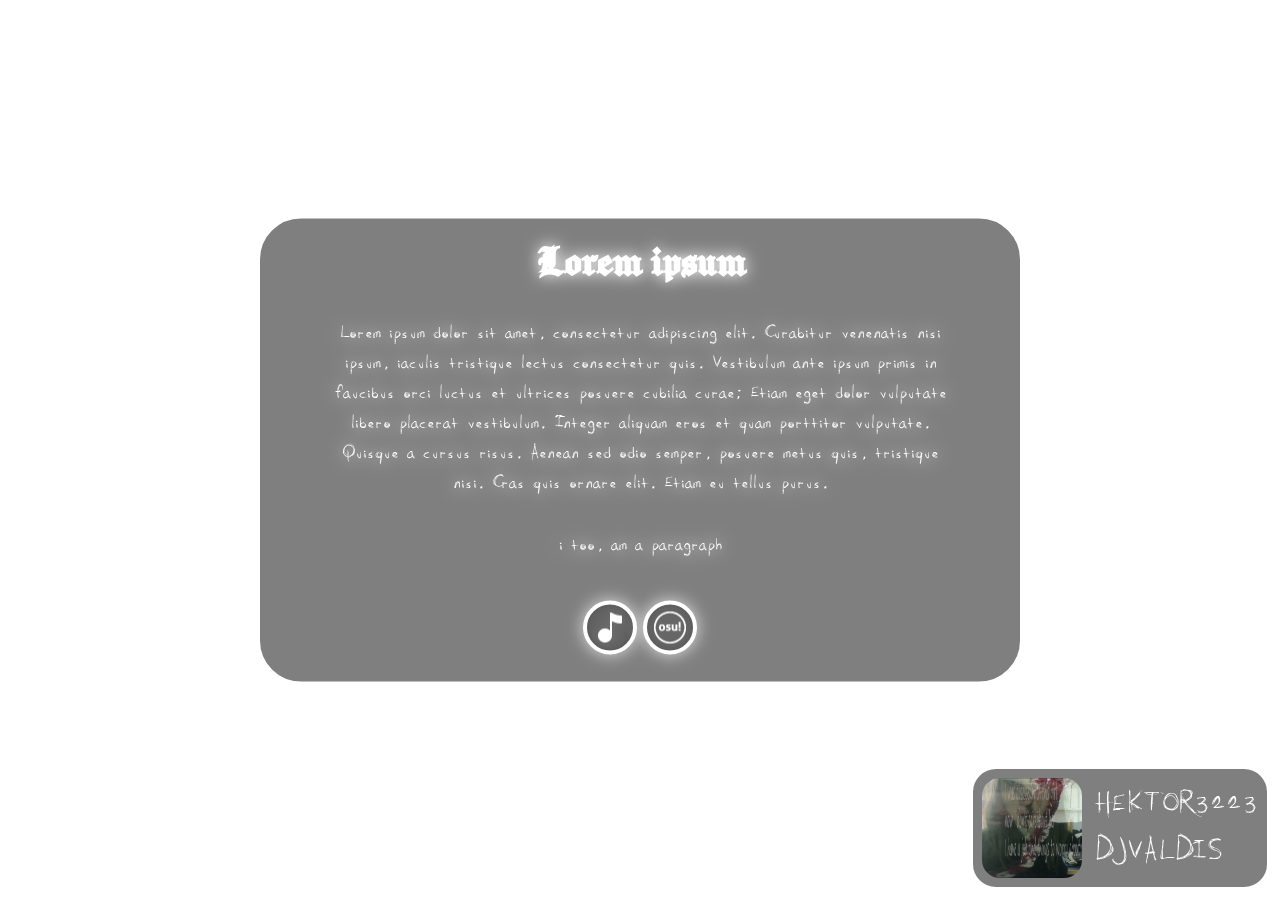
==== index.html @ 09fe9f66 "color changes, link divs" ====
<!DOCTYPE html>
<html lang="en">
<head>
    <meta charset="UTF-8">
    <meta name="viewport" content="width=device-width, initial-scale=1.0">
    <title>swsys.gay</title>
    <link rel="stylesheet" href="style.css">
</head>
<body>
    
    <div class="card">

        <h1 class="card">Lorem ipsum</h1>
        <p class="card">Lorem ipsum dolor sit amet, consectetur adipiscing elit. Curabitur venenatis nisi ipsum, iaculis tristique lectus consectetur quis. Vestibulum ante ipsum primis in faucibus orci luctus et ultrices posuere cubilia curae; Etiam eget dolor vulputate libero placerat vestibulum. Integer aliquam eros et quam porttitor vulputate. Quisque a cursus risus. Aenean sed odio semper, posuere metus quis, tristique nisi. Cras quis ornare elit. Etiam eu tellus purus. </p> <br>
        <p class="card">i too, am a paragraph</p>
        <div class="iconTray">
            <div class="icon"><img class="icon" src="img/music.png"></div>
            <div class="icon"><img class="icon" src="img/osu.png"></div>
        </div>

    </div>

    <div class="song">
        <img class="song" src="img/HEKTOR3223.png">

        <div class="song-title">
            <p class="song-title">HEKTOR3223<br>DJVALDIS</p> 
        </div>
    </div>
</body>
</html>
---- style.css ----
:root {
    --bg-color-1: rgb(201, 144, 97);
    --bg-color-2: rgba(0, 0, 0, 0.5);
    --accent-color-1: rgb(255, 255, 255);
    --accent-color-2: rgba(0, 0, 0, 0.5);
    --shadow-light: rgb(255,255,255);
}

* {
  margin: 0;
  box-sizing: border-box;

}

@font-face {
    font-family: chomsky;
    src: url(fonts/Chomsky.otf);
}

@font-face {
    font-family: iknowaghost;
    src: url(fonts/iknowaghost.ttf);
}


body {
    animation-name: bgcolor;
    animation-iteration-count: infinite;
    animation-duration: 5s;

}

img.icon {
    width: 70%;
    height: 70%;
}

div.iconTray {


    height:8vh;
    width:100%;
    display:flex;
    justify-content: center;
    align-items: center;
}

div.icon {
    height: 6vh;
    width: 6vh;
    background-color: var(--accent-color-2);

    border: 0.5vh solid var(--accent-color-1);
    border-radius: 100%;
    margin-inline: 0.3vh;

    display:flex;
    justify-content: center;
    align-items: center;

    filter: drop-shadow(0px 0px 8px var(--shadow-light))
}

div.card {
    background-color: var(--bg-color-2);

    position: absolute;
    top: 50%;
    left: 50%;

    margin:0;
    transform: translate(-50%, -50%);

    padding: 2vh;
    padding-inline: 5%;
    
    border: 0.5vh solid var(--accent-color-1);
    border-radius: 5vh;

    filter: drop-shadow(0px 0px 8px var(--shadow-light));

    display: flex;
    flex-wrap:wrap;
    justify-content: center;
    align-items: center;
    row-gap: 2em;
}

p.card {
    text-align: center;
    color: var(--accent-color-1);

    font-size: 2.2vh;
    font-family: iknowaghost;
    letter-spacing: -2px;

    filter: drop-shadow(0px 0px 8px var(--shadow-light));
}

h1.card {
    font-size: 5vh;
    font-family: chomsky;
    color: var(--accent-color-1);

    filter: drop-shadow(0px 0px 8px var(--shadow-light));
}

img.song {
    height: 100px;
    width: 100px;
    margin-right: 1vw;

    border-radius: 2vh;
}

div.song {
    position: fixed;
    bottom: 1vh;
    right: 1vh;
    padding: 1vh;

    display: flex;

    background-color: var(--bg-color-2);

    border: 0.5vh solid var(--accent-color-1);
    border-radius: 3vh;

    filter: drop-shadow(0px 0px 8px var(--shadow-light));
}

div.song-title {
    display: flex;
    flex-wrap: wrap;
    justify-content: flex-start;
    align-items: center;


}

p.song-title {

    font-size: 2rem;
    color: var(--accent-color-1);
    font-family: iknowaghost;
}

@keyframes float {
    0% {letter-spacing:normal}
    50% {letter-spacing: 5px;}
    100% {letter-spacing: normal;}

}

@keyframes bgcolor {
    0% {background-color: black;}
    50% {background-color: rgb(44, 44, 44);}
    100% {background-color: black;}
}

    /* media queries */

@media (min-width: 280px) {
    div.card {
        width: 95%;
    }
}

@media (min-width: 430px) {
    div.card {
        width: 90%;
    }
}

@media (min-width: 768px) {
    div.card {
        width: 80%;
    }
}

@media (min-width: 1280px) {
    div.card {
        width: 60%;
    }
}
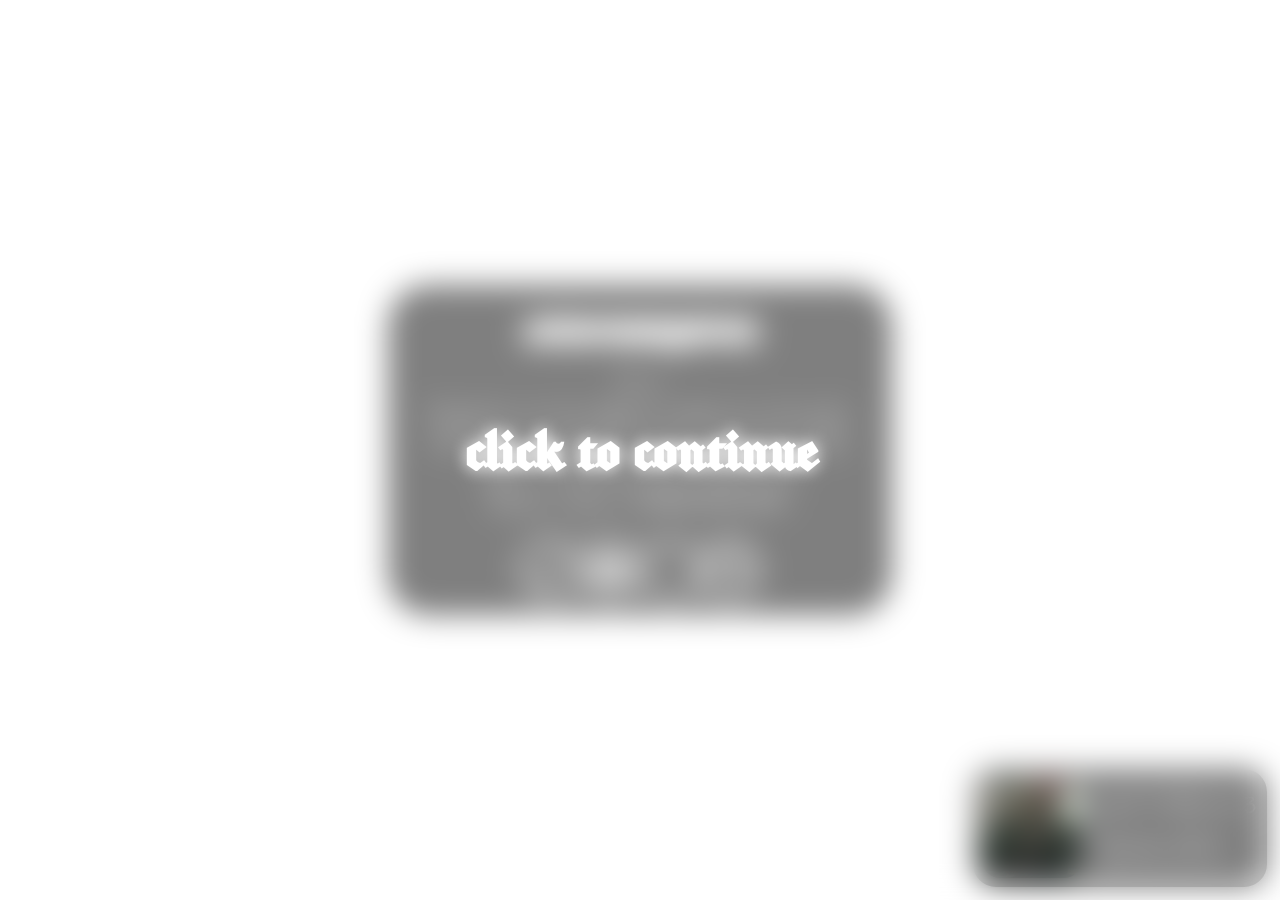
==== commit cd59bc9f: "added icon divs, adjusted card size, added song functionality" ====
--- a/index.html
+++ b/index.html
@@ -8,14 +8,40 @@
 </head>
 <body>
     
+    <div id="cover" class="cover">
+        <h1 class="card cover">click to continue</h1>
+    </div>
     <div class="card">
 
-        <h1 class="card">Lorem ipsum</h1>
-        <p class="card">Lorem ipsum dolor sit amet, consectetur adipiscing elit. Curabitur venenatis nisi ipsum, iaculis tristique lectus consectetur quis. Vestibulum ante ipsum primis in faucibus orci luctus et ultrices posuere cubilia curae; Etiam eget dolor vulputate libero placerat vestibulum. Integer aliquam eros et quam porttitor vulputate. Quisque a cursus risus. Aenean sed odio semper, posuere metus quis, tristique nisi. Cras quis ornare elit. Etiam eu tellus purus. </p> <br>
-        <p class="card">i too, am a paragraph</p>
+        <h1 class="card">sewersssystem</h1>
+        <p class="card">
+            15y.o.<br>
+            Spread love, be the change you wanna see in the world.<br>
+            We like: music, philosophy, nature, video games (ask!)<br>
+            Shoot us a dm! We'd love to talk to you!<br>
+            Discord: sinhertz (539845876886274059)<br>
+        </p>
         <div class="iconTray">
-            <div class="icon"><img class="icon" src="img/music.png"></div>
-            <div class="icon"><img class="icon" src="img/osu.png"></div>
+            <div class="icon">
+                <a class="icon" href="https://youtube.com/playlist?list=PLu96krue-YC1djVCYjG8wfD6ZFtwv85bp&si=JxCzQLfhjoZyC3Hy">
+                    <img class="icon" src="img/music.png">
+                </a>
+            </div>
+            <div class="icon">
+                <a class="icon" href="https://www.roblox.com/users/3134670367/profile">
+                    <img class="icon" src="img/roblox.png">
+                </a>
+            </div>
+            <div class="icon">
+                <a class="icon" href="https://www.roblox.com/communities/34280097/sins-clubhouse#!/store">
+                    <img class="icon" src="img/saroparel.png">
+                </a>
+            </div>
+            <div class="icon">
+                <a class="icon" href="https://github.com/sin-hertz">
+                    <img class="icon" src="img/github.png">
+                </a>
+            </div>
         </div>
 
     </div>
@@ -25,7 +51,9 @@
 
         <div class="song-title">
             <p class="song-title">HEKTOR3223<br>DJVALDIS</p> 
+            <audio id="song" src="audio/HEKTOR3223.mp3">HEKTOR3223 - DJVALDIS</audio>
         </div>
     </div>
 </body>
+<script src="script.js"></script>
 </html>
--- a/style.css
+++ b/style.css
@@ -30,9 +30,29 @@
 
 }
 
+div.cover {
+    position:absolute;
+    top:0%;
+    left:0%;
+    width:100%;
+    height:100%;
+    background-color: rgba(0, 0, 0, 0);
+    z-index:10000;
+    backdrop-filter: blur(15px);
+
+    display:flex;
+    align-items: center;
+    justify-content:center;
+}
+
+
 img.icon {
     width: 70%;
     height: 70%;
+    z-index:2000;
+    position: relative;
+    top:15%;
+    left:15%;
 }
 
 div.iconTray {
@@ -58,8 +78,28 @@
     justify-content: center;
     align-items: center;
 
-    filter: drop-shadow(0px 0px 8px var(--shadow-light))
-}
+    filter: drop-shadow(0px 0px 8px var(--shadow-light));
+
+    position:relative;
+}
+
+.link-spanner{
+  position:absolute; 
+  width:100%;
+  height:100%;
+  top:0;
+  left: 0;
+  z-index: 1;
+}
+
+a.icon {
+    text-decoration: none;
+    display: block;
+    width: 100%;
+    height: 100%;
+}
+
+
 
 div.card {
     background-color: var(--bg-color-2);
@@ -71,8 +111,8 @@
     margin:0;
     transform: translate(-50%, -50%);
 
-    padding: 2vh;
-    padding-inline: 5%;
+    padding-top: 2vh;
+    padding-bottom: 1vh;
     
     border: 0.5vh solid var(--accent-color-1);
     border-radius: 5vh;
@@ -81,10 +121,18 @@
 
     display: flex;
     flex-wrap:wrap;
+    flex-direction: column;
     justify-content: center;
     align-items: center;
-    row-gap: 2em;
-}
+    row-gap: 1em;
+
+    /* transition: transform 0.2s ease-out;
+    FIX TS TWIN ^^ */
+}
+
+/* .card:hover {
+    transform:translate(-50%,-50%) scale(1.02);
+} */
 
 p.card {
     text-align: center;
@@ -95,6 +143,8 @@
     letter-spacing: -2px;
 
     filter: drop-shadow(0px 0px 8px var(--shadow-light));
+
+    width:100%;
 }
 
 h1.card {
@@ -103,7 +153,16 @@
     color: var(--accent-color-1);
 
     filter: drop-shadow(0px 0px 8px var(--shadow-light));
-}
+
+    animation-name: float;
+    animation-iteration-count: infinite;
+    animation-duration: 5s;
+}
+
+h1.cover{
+    font-size: 7vh;
+}
+
 
 img.song {
     height: 100px;
@@ -180,7 +239,7 @@
 
 @media (min-width: 1280px) {
     div.card {
-        width: 60%;
-    }
-}
-
+        width: 40%;
+    }
+}
+
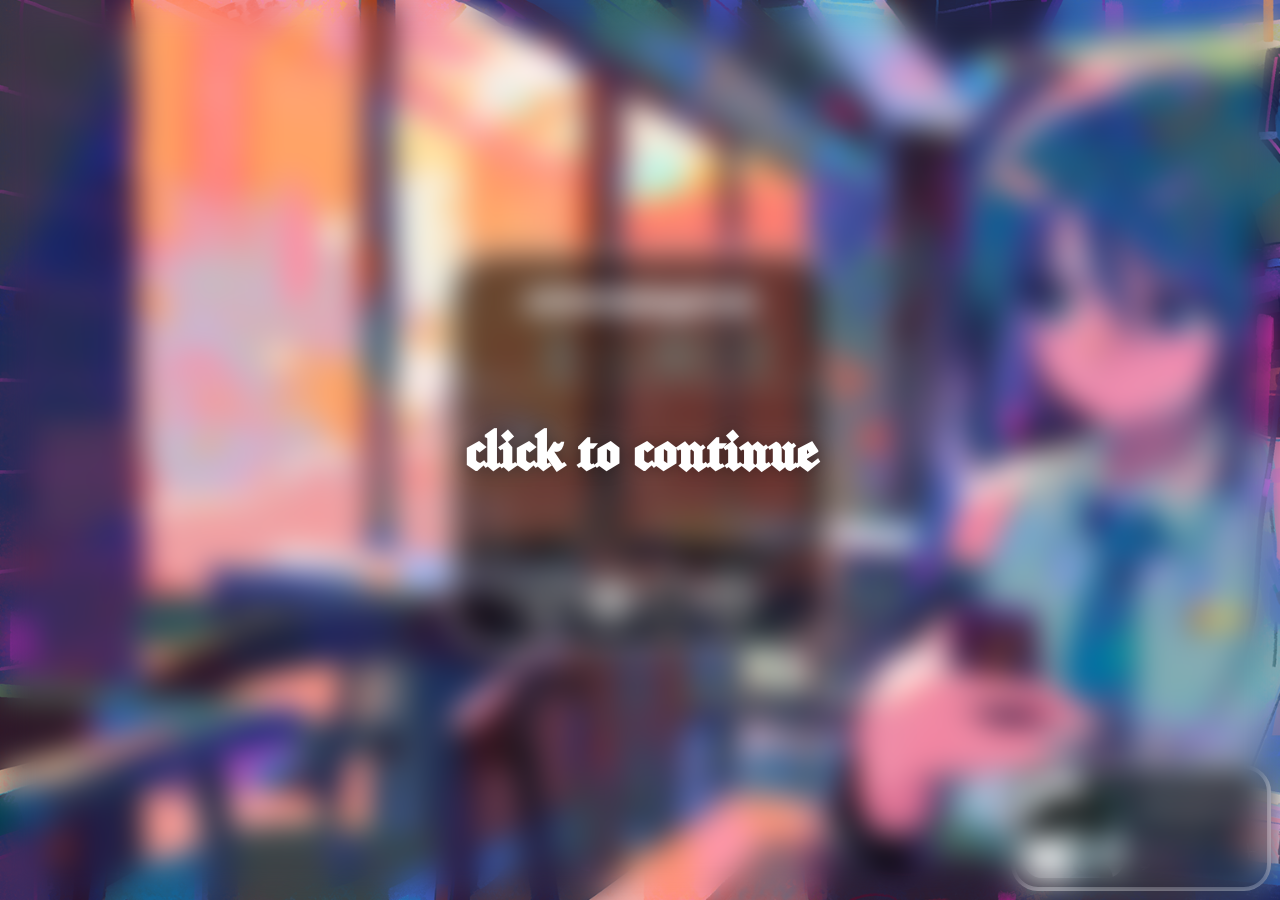
==== commit 0890408d: "song change, div width for computers decreased" ====
--- a/index.html
+++ b/index.html
@@ -15,7 +15,7 @@
 
         <h1 class="card">sewersssystem</h1>
         <p class="card">
-            15y.o.<br>
+            15y.o., Latvia<br>
             Spread love, be the change you wanna see in the world.<br>
             We like: music, philosophy, nature, video games (ask!)<br>
             Shoot us a dm! We'd love to talk to you!<br>
@@ -47,11 +47,11 @@
     </div>
 
     <div class="song">
-        <img class="song" src="img/HEKTOR3223.png">
+        <img class="song" src="img/dreamer.jpg">
 
         <div class="song-title">
-            <p class="song-title">HEKTOR3223<br>DJVALDIS</p> 
-            <audio id="song" src="audio/HEKTOR3223.mp3">HEKTOR3223 - DJVALDIS</audio>
+            <p class="song-title">dreamer<br>goreshit</p> 
+            <audio id="song" src="audio/dreamer.mp3">dreamer - goreshit</audio>
         </div>
     </div>
 </body>
--- a/style.css
+++ b/style.css
@@ -3,12 +3,12 @@
     --bg-color-2: rgba(0, 0, 0, 0.5);
     --accent-color-1: rgb(255, 255, 255);
     --accent-color-2: rgba(0, 0, 0, 0.5);
-    --shadow-light: rgb(255,255,255);
+    --shadow-light: rgba(0, 0, 0, 0.349);
 }
 
 * {
-  margin: 0;
-  box-sizing: border-box;
+    margin: 0;
+    box-sizing: border-box;
 
 }
 
@@ -24,9 +24,15 @@
 
 
 body {
-    animation-name: bgcolor;
-    animation-iteration-count: infinite;
-    animation-duration: 5s;
+    background: url('img/bg-miku.png') no-repeat center center fixed;
+    background-size: cover;
+    display:flex;
+    justify-content: center;
+    align-items: center;
+
+    width: 100vw;
+    height:100vh;
+
 
 }
 
@@ -80,16 +86,20 @@
 
     filter: drop-shadow(0px 0px 8px var(--shadow-light));
 
-    position:relative;
+    transition: transform 0.3s;
+}
+
+div.icon:hover {
+    transform: scale(1.1);
 }
 
 .link-spanner{
-  position:absolute; 
-  width:100%;
-  height:100%;
-  top:0;
-  left: 0;
-  z-index: 1;
+    position:absolute; 
+    width:100%;
+    height:100%;
+    top:0;
+    left: 0;
+    z-index: 1;
 }
 
 a.icon {
@@ -104,13 +114,6 @@
 div.card {
     background-color: var(--bg-color-2);
 
-    position: absolute;
-    top: 50%;
-    left: 50%;
-
-    margin:0;
-    transform: translate(-50%, -50%);
-
     padding-top: 2vh;
     padding-bottom: 1vh;
     
@@ -126,13 +129,13 @@
     align-items: center;
     row-gap: 1em;
 
-    /* transition: transform 0.2s ease-out;
-    FIX TS TWIN ^^ */
-}
-
-/* .card:hover {
-    transform:translate(-50%,-50%) scale(1.02);
-} */
+    transition: transform 0.2s ;
+
+}
+
+div.card:hover {
+    transform: scale(1.02);
+}
 
 p.card {
     text-align: center;
@@ -186,6 +189,12 @@
     border-radius: 3vh;
 
     filter: drop-shadow(0px 0px 8px var(--shadow-light));
+
+    transition: transform 0.3s;
+}
+
+div.song:hover {
+    transform: scale(1.05);
 }
 
 div.song-title {
@@ -193,8 +202,6 @@
     flex-wrap: wrap;
     justify-content: flex-start;
     align-items: center;
-
-
 }
 
 p.song-title {
@@ -239,7 +246,7 @@
 
 @media (min-width: 1280px) {
     div.card {
-        width: 40%;
-    }
-}
-
+        width: 30%;
+    }
+}
+
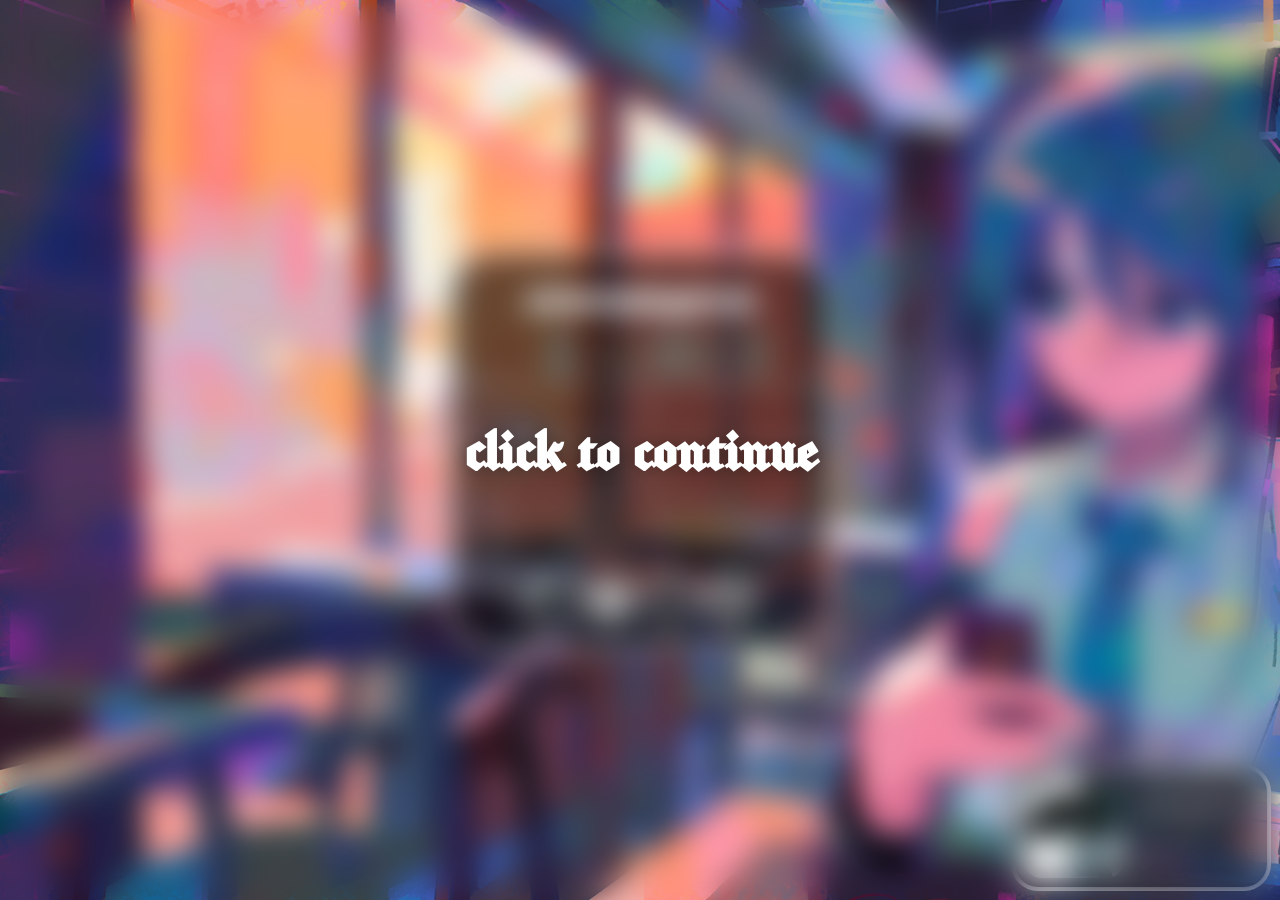
==== commit 60b4ce7d: "added music page" ====
--- a/index.html
+++ b/index.html
@@ -24,7 +24,7 @@
         <div class="iconTray">
             <div class="icon">
                 <a class="icon" href="https://youtube.com/playlist?list=PLu96krue-YC1djVCYjG8wfD6ZFtwv85bp&si=JxCzQLfhjoZyC3Hy">
-                    <img class="icon" src="img/music.png">
+                    <img class="icon" src="music.html">
                 </a>
             </div>
             <div class="icon">
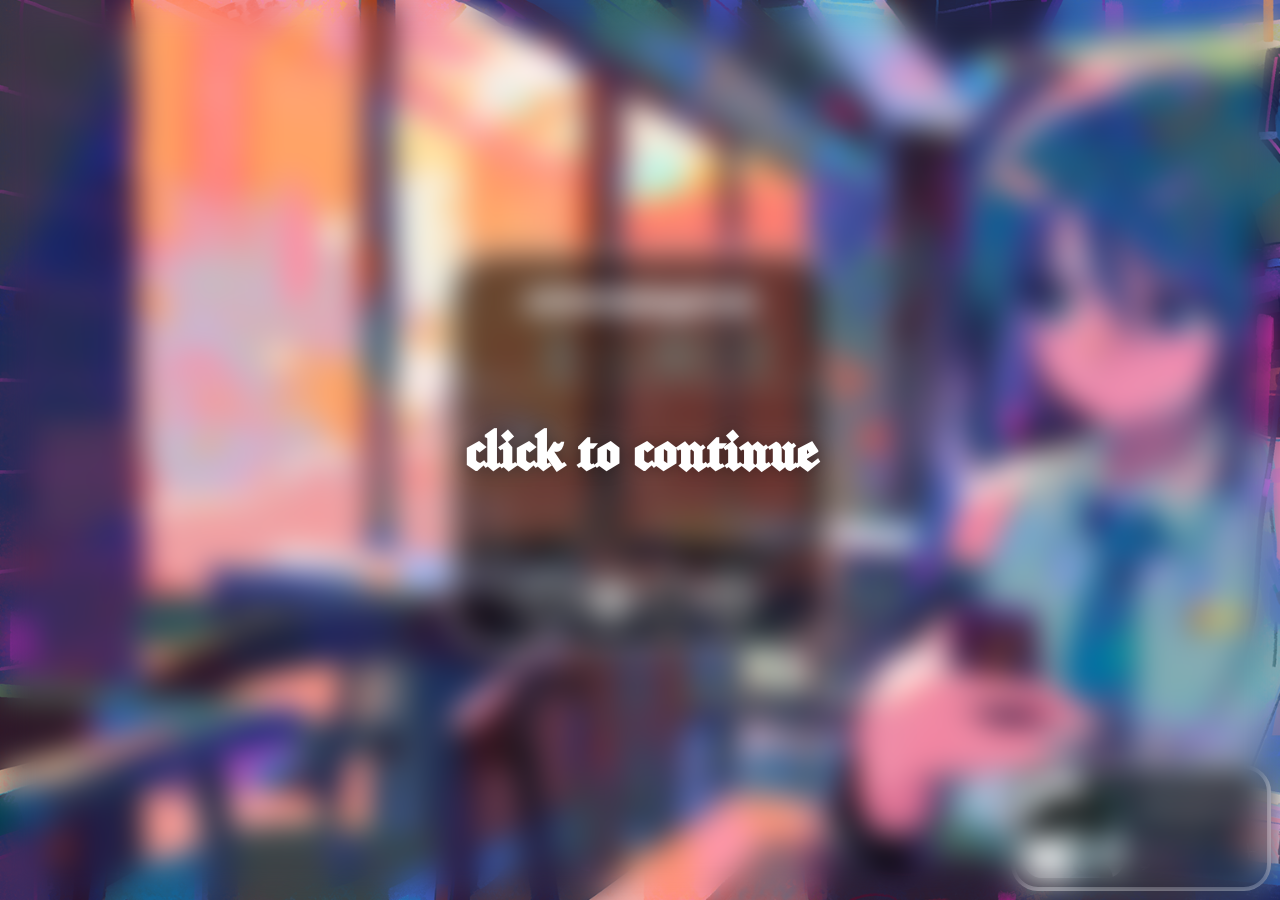
==== commit f1437be0: "fixed music.html, added song + artist info" ====
--- a/index.html
+++ b/index.html
@@ -5,6 +5,7 @@
     <meta name="viewport" content="width=device-width, initial-scale=1.0">
     <title>swsys.gay</title>
     <link rel="stylesheet" href="style.css">
+    <link rel="icon" href="favicon.ico" type="image/x-icon">
 </head>
 <body>
     
@@ -23,8 +24,8 @@
         </p>
         <div class="iconTray">
             <div class="icon">
-                <a class="icon" href="https://youtube.com/playlist?list=PLu96krue-YC1djVCYjG8wfD6ZFtwv85bp&si=JxCzQLfhjoZyC3Hy">
-                    <img class="icon" src="music.html">
+                <a class="icon" href="music.html">
+                    <img class="icon" src="img/music.png">
                 </a>
             </div>
             <div class="icon">
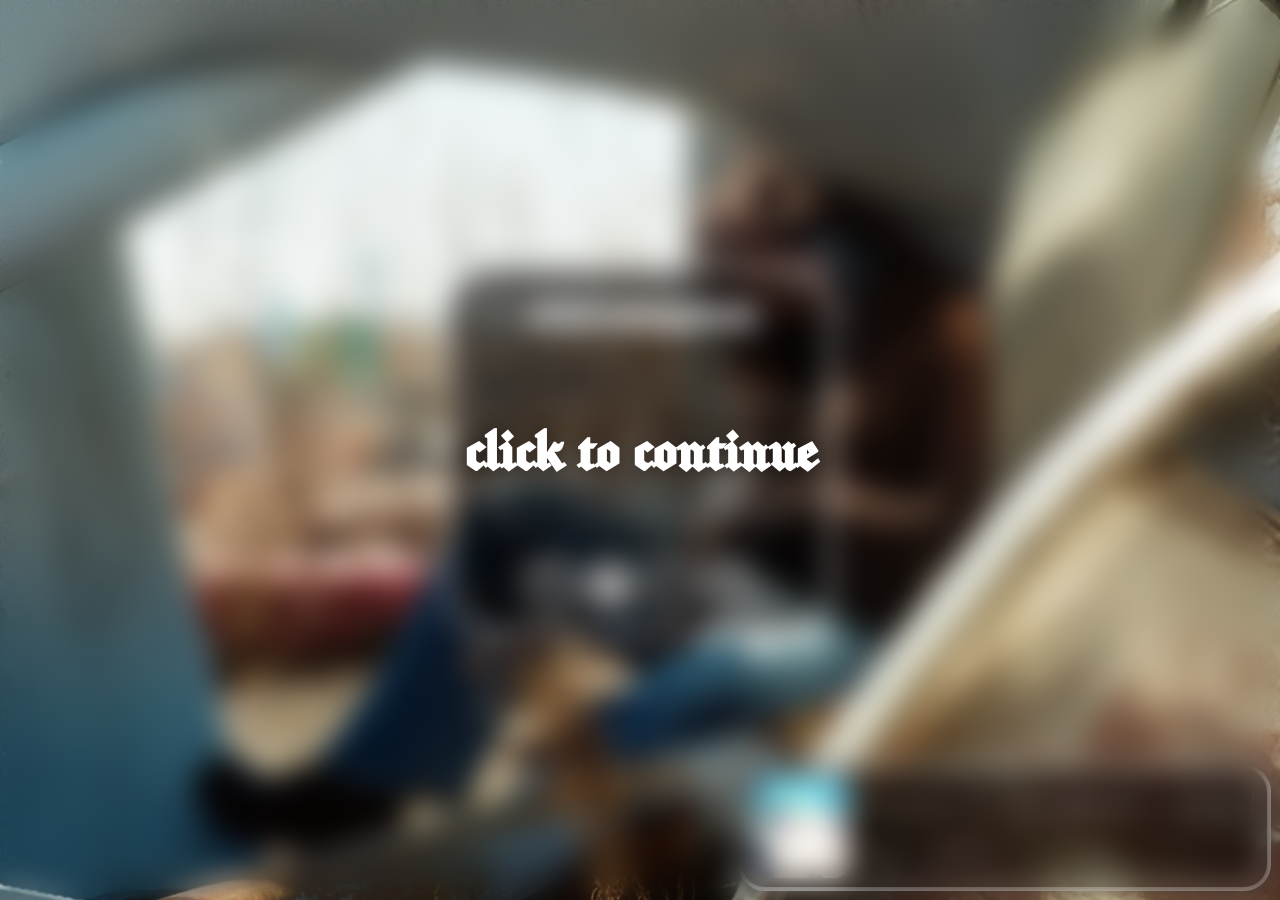
==== commit 0fbe4680: "bg change, music page update" ====
--- a/index.html
+++ b/index.html
@@ -18,7 +18,7 @@
         <p class="card">
             15y.o., Latvia<br>
             Spread love, be the change you wanna see in the world.<br>
-            We like: music, philosophy, nature, video games (ask!)<br>
+            We like: music, 4k mania, nature (ask!)<br>
             Shoot us a dm! We'd love to talk to you!<br>
             Discord: sinhertz (539845876886274059)<br>
         </p>
@@ -48,11 +48,11 @@
     </div>
 
     <div class="song">
-        <img class="song" src="img/dreamer.jpg">
+        <img class="song" src="img/kebinsirbreakcorelololol.png">
 
         <div class="song-title">
-            <p class="song-title">dreamer<br>goreshit</p> 
-            <audio id="song" src="audio/dreamer.mp3">dreamer - goreshit</audio>
+            <p class="song-title">kebins ir breakcore lololol<br>dj valdis</p> 
+            <audio id="song" src="audio/kebinsirbreakcorelololol.mp3">kebins ir breakcore lololol - djvaldis</audio>
         </div>
     </div>
 </body>
--- a/style.css
+++ b/style.css
@@ -24,7 +24,7 @@
 
 
 body {
-    background: url('img/bg-miku.png') no-repeat center center fixed;
+    background: url('img/bg-jane.png') no-repeat center center fixed;
     background-size: cover;
     display:flex;
     justify-content: center;
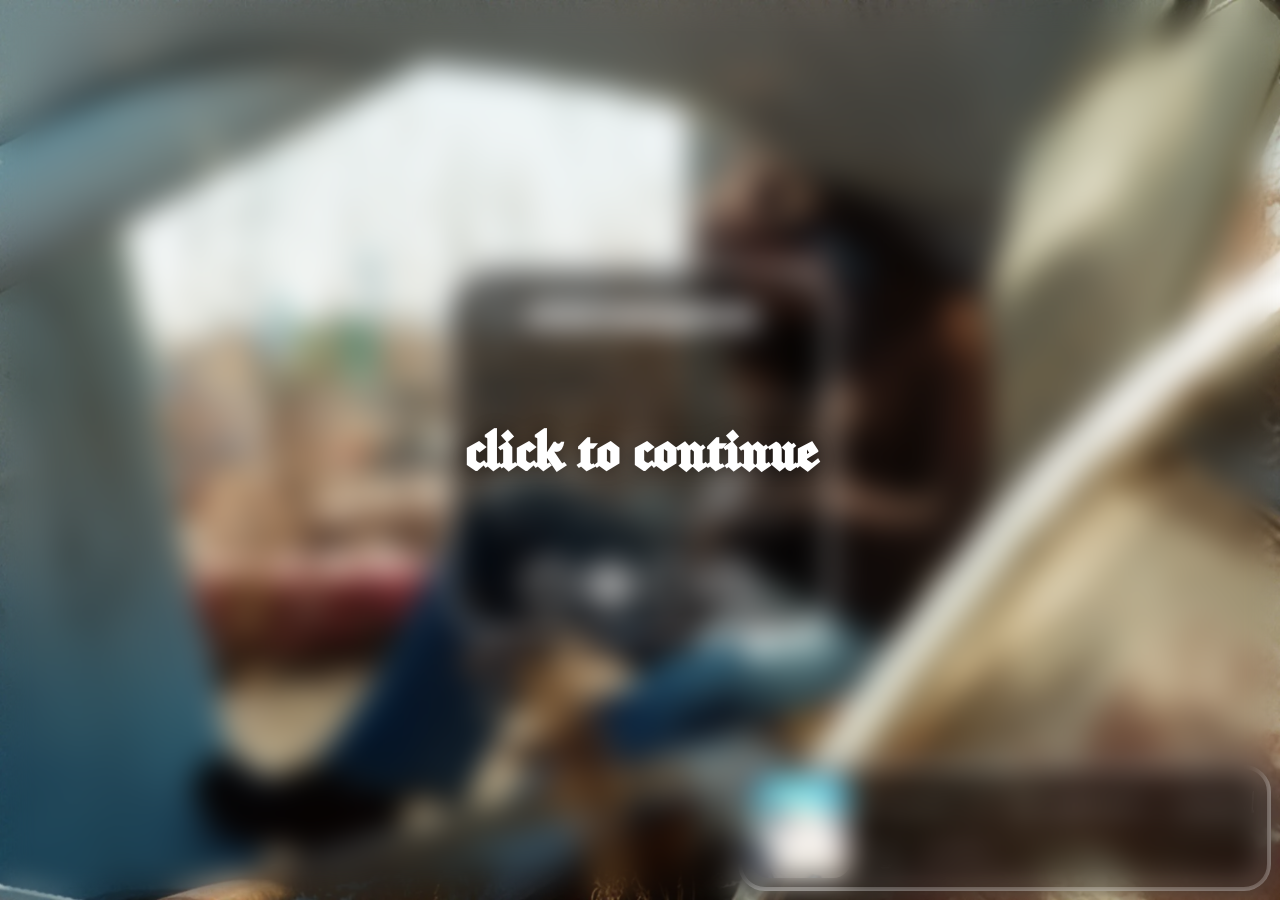
==== commit 1505a530: "birthday. yay" ====
--- a/index.html
+++ b/index.html
@@ -16,7 +16,7 @@
 
         <h1 class="card">sewersssystem</h1>
         <p class="card">
-            15y.o., Latvia<br>
+            16y.o., Latvia<br>
             Spread love, be the change you wanna see in the world.<br>
             We like: music, 4k mania, nature (ask!)<br>
             Shoot us a dm! We'd love to talk to you!<br>
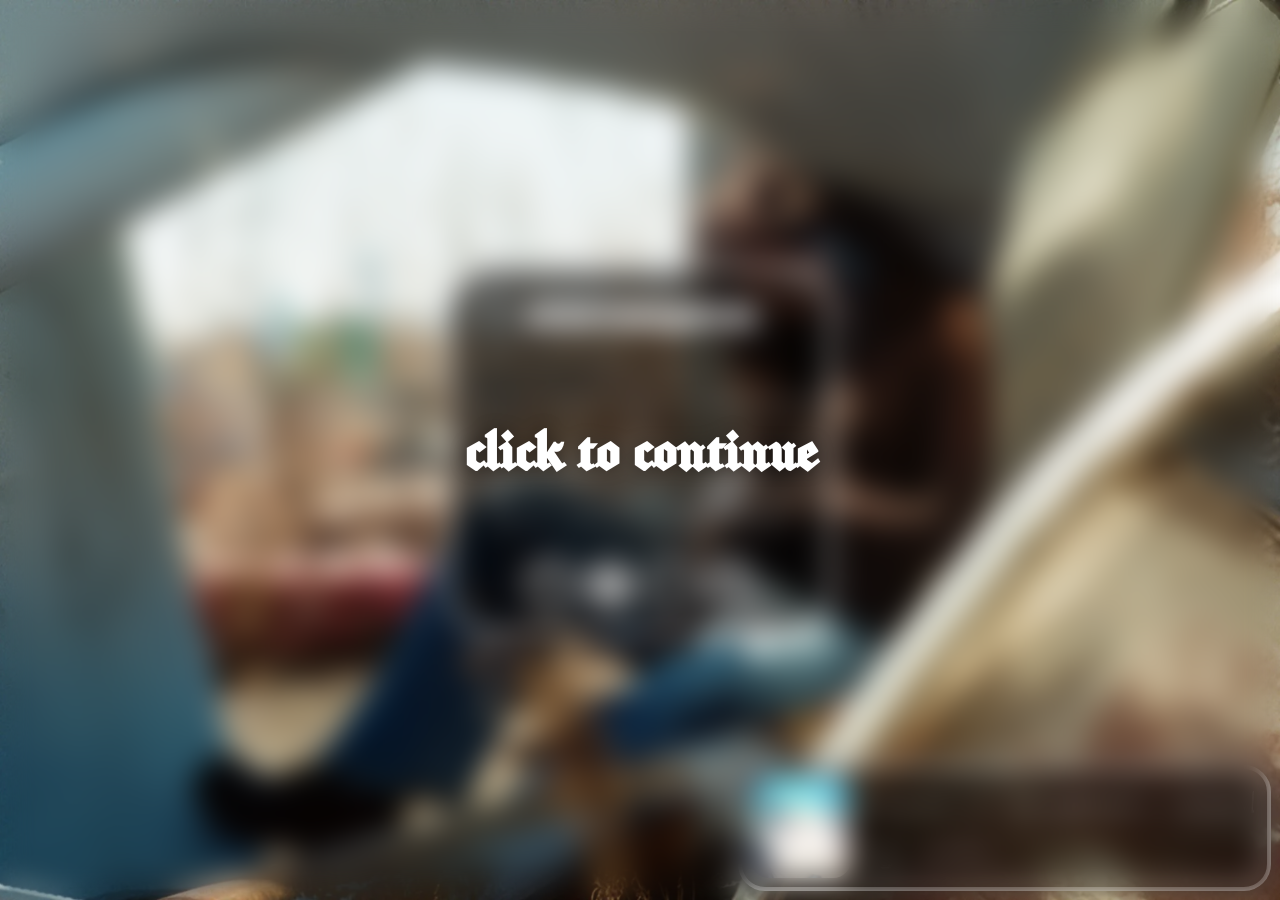
==== commit c35827d7: "music.html update i think" ====
--- a/index.html
+++ b/index.html
@@ -18,7 +18,7 @@
         <p class="card">
             16y.o., Latvia<br>
             Spread love, be the change you wanna see in the world.<br>
-            We like: music, 4k mania, nature (ask!)<br>
+            We like: music, FGunZ, spelunky 2, nature (ask!)<br>
             Shoot us a dm! We'd love to talk to you!<br>
             Discord: sinhertz (539845876886274059)<br>
         </p>
@@ -57,4 +57,4 @@
     </div>
 </body>
 <script src="script.js"></script>
-</html>+</html>
